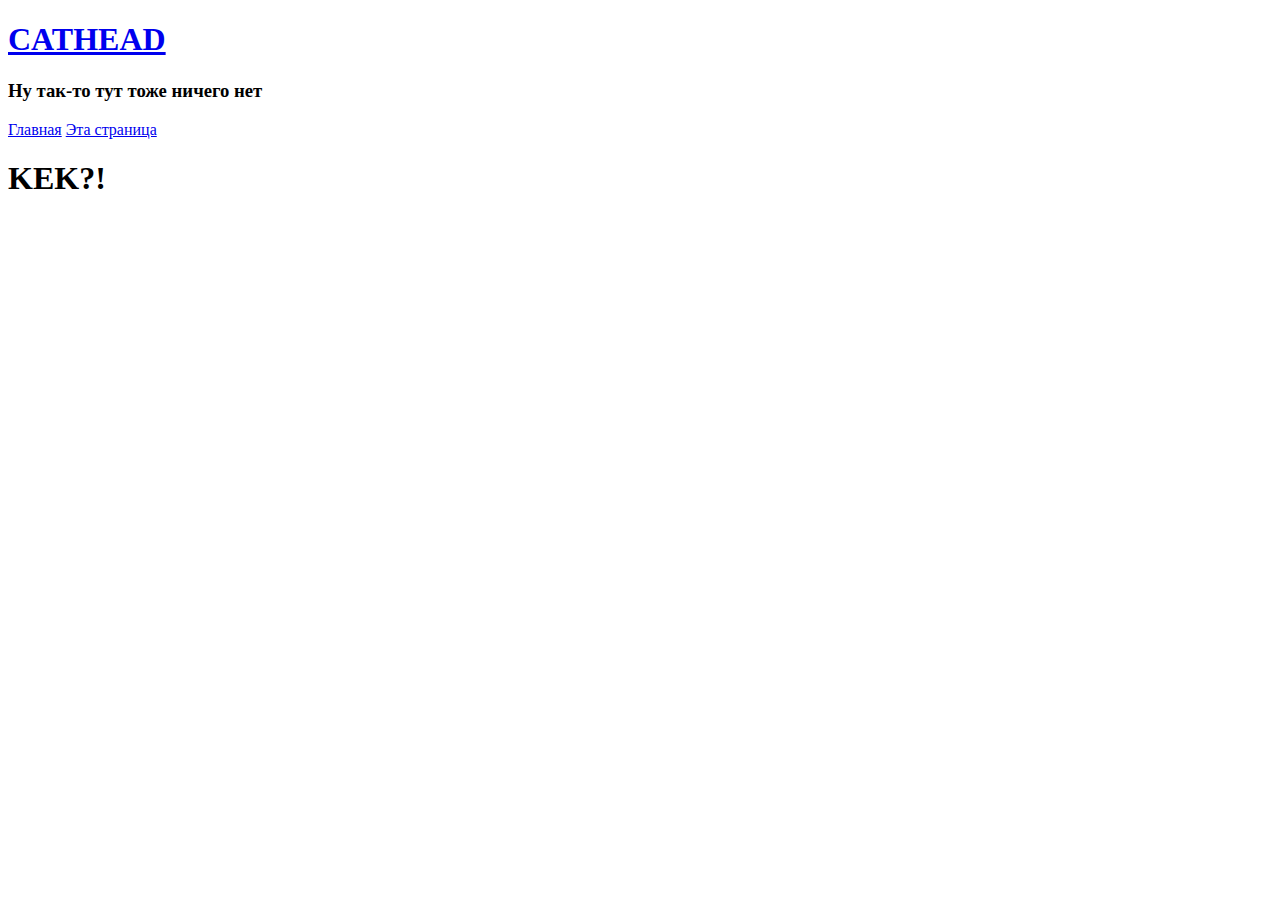
==== str2.html @ fde42764 "Add files via upload" ====
﻿<!DOCTYPE html>
<html lang="ru">
<head>
  <meta charset="utf-8">
  <title>cathead</title>
  <link rel="stylesheet" href="assets/stylesheets/main.css">
</head>
<body>

  <header>
    <h1>
        <a href="index.html">CATHEAD</a>
    </h1>
    <h3>Ну так-то тут тоже ничего нет</h3>
    <nav>
      <a href="index.html">Главная</a>
      <a href="str2.html">Эта страница</a>
    </nav>
  </header>
  
  <h1>KEK?!</h1>	 
</body>
</html>
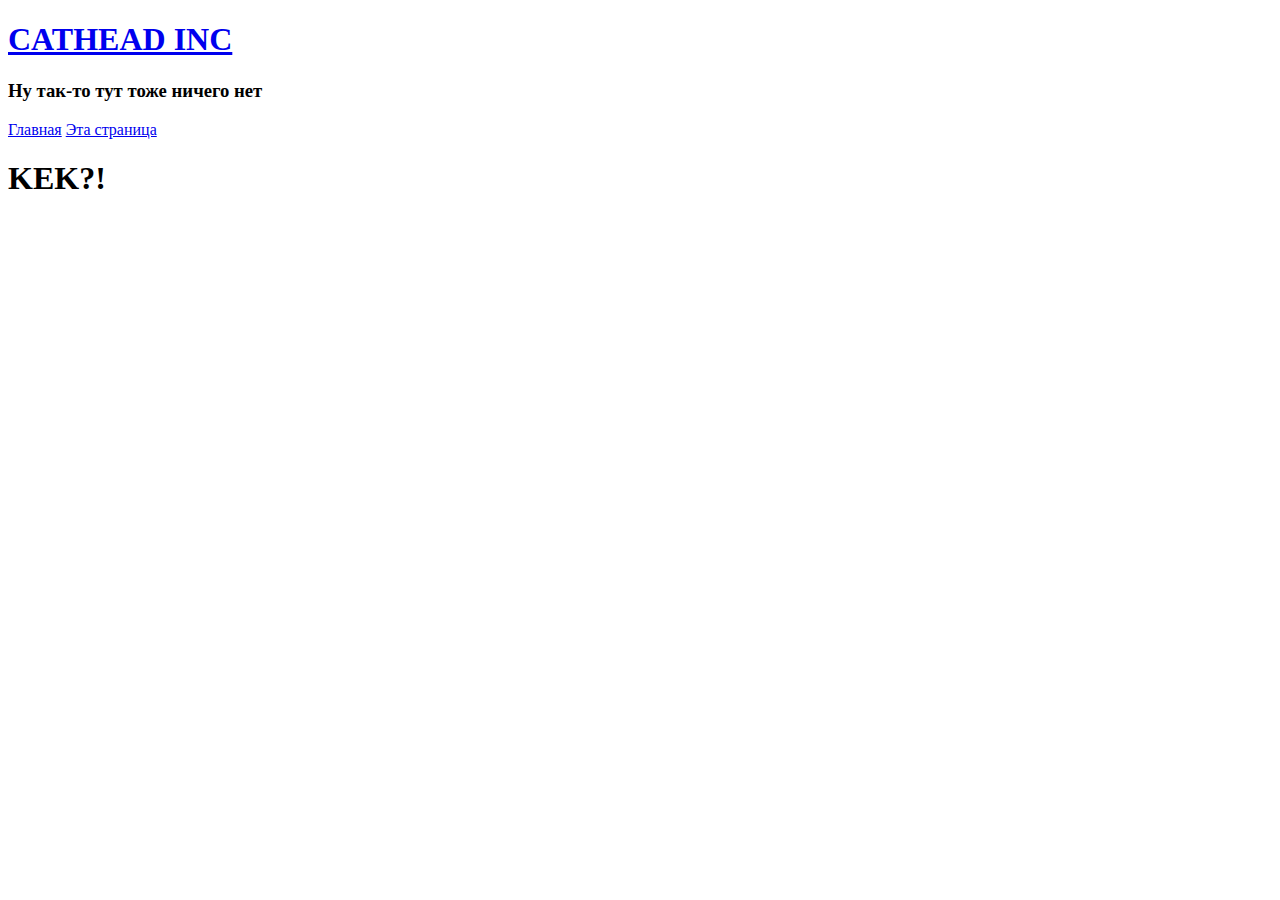
==== commit d75dce57: "Add files via upload" ====
--- a/str2.html
+++ b/str2.html
@@ -3,13 +3,12 @@
 <head>
   <meta charset="utf-8">
   <title>cathead</title>
-  <link rel="stylesheet" href="assets/stylesheets/main.css">
 </head>
 <body>
 
   <header>
     <h1>
-        <a href="index.html">CATHEAD</a>
+        <a href="index.html">CATHEAD INC</a>
     </h1>
     <h3>Ну так-то тут тоже ничего нет</h3>
     <nav>
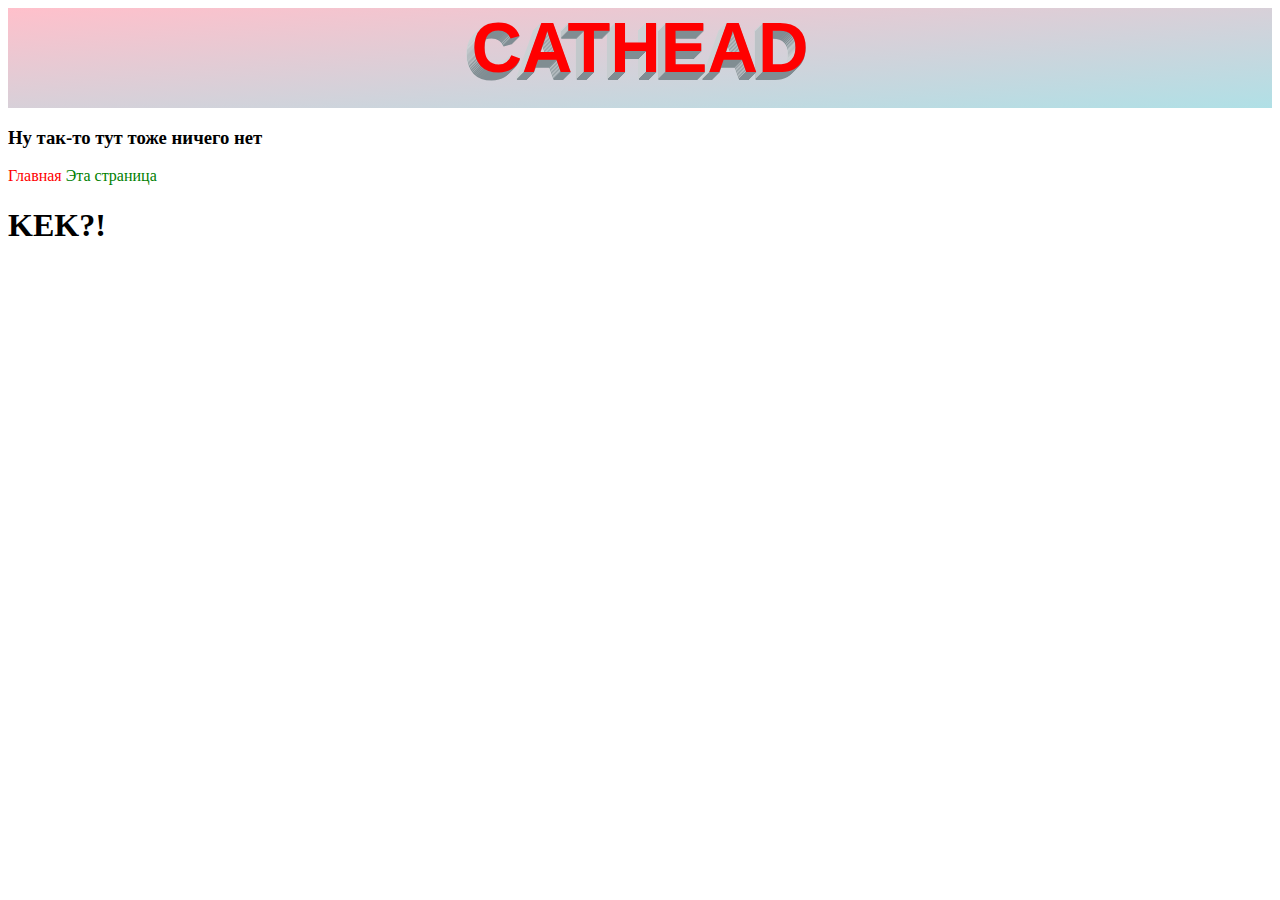
==== commit e7b5df96: "Add files via upload" ====
--- a/str2.html
+++ b/str2.html
@@ -1,22 +1,24 @@
 ﻿<!DOCTYPE html>
 <html lang="ru">
 <head>
-  <meta charset="utf-8">
-  <title>cathead</title>
+<meta charset="utf-8">
+<link href="style.str2.css" rel="stylesheet">
+<title>cathead</title>
 </head>
-<body>
+<body link="red" vlink="black" alink="white" bgcolor="white">  <!-- цвет ссылок и фона -->
 
-  <header>
-    <h1>
-        <a href="index.html">CATHEAD INC</a>
-    </h1>
+<header>
+
+  <div class="gradient"> <div class="enjoy-css">
+   <a href="index.html">CATHEAD</a> </div> </div>
+
     <h3>Ну так-то тут тоже ничего нет</h3>
     <nav>
-      <a href="index.html">Главная</a>
-      <a href="str2.html">Эта страница</a>
+      <p><a href="index.html" style="color: red">Главная</a>
+      <a href="str2.html" style="color: green">Эта страница</a><p>
     </nav>
   </header>
   
-  <h1>KEK?!</h1>	 
+<h1>KEK?!</h1>	 
 </body>
 </html>--- a/style.str2.css
+++ b/style.str2.css
@@ -0,0 +1,22 @@
+a {
+  text-decoration:none;
+
+}
+
+.gradient {
+  height: 100px;
+  background: linear-gradient(to top left, powderblue, pink);
+}
+
+.enjoy-css {
+  -webkit-box-sizing: class="support css-value">content-box;
+  -moz-box-sizing: content-box;
+  box-sizing: content-box;
+  border: none;
+  font: normal normal 900 70px/normal "Aldrich", Helvetica, sans-serif;
+  color: rgb(32, 44, 45);
+  text-align: center;
+  -o-text-overflow: clip;
+  text-overflow: clip;
+  text-shadow: 0 1px 0 rgb(128,141,147) , -1px 0 0 rgb(205,210,213) , -1px 2px 0 rgb(128,141,147) , -2px 1px 0 rgb(205,210,213) , -2px 3px 0 rgb(128,141,147) , -3px 2px 0 rgb(205,210,213) , -3px 4px 0 rgb(128,141,147) , -4px 3px 0 rgb(205,210,213) , -4px 5px 0 rgb(128,141,147) , -5px 4px 0 rgb(205,210,213) , -5px 6px 0 rgb(128,141,147) , -6px 5px 0 rgb(205,210,213) , -6px 7px 0 rgb(128,141,147) , -7px 6px 0 rgb(205,210,213) , -7px 8px 0 rgb(128,141,147) , -8px 7px 0 rgb(205,210,213) ;
+}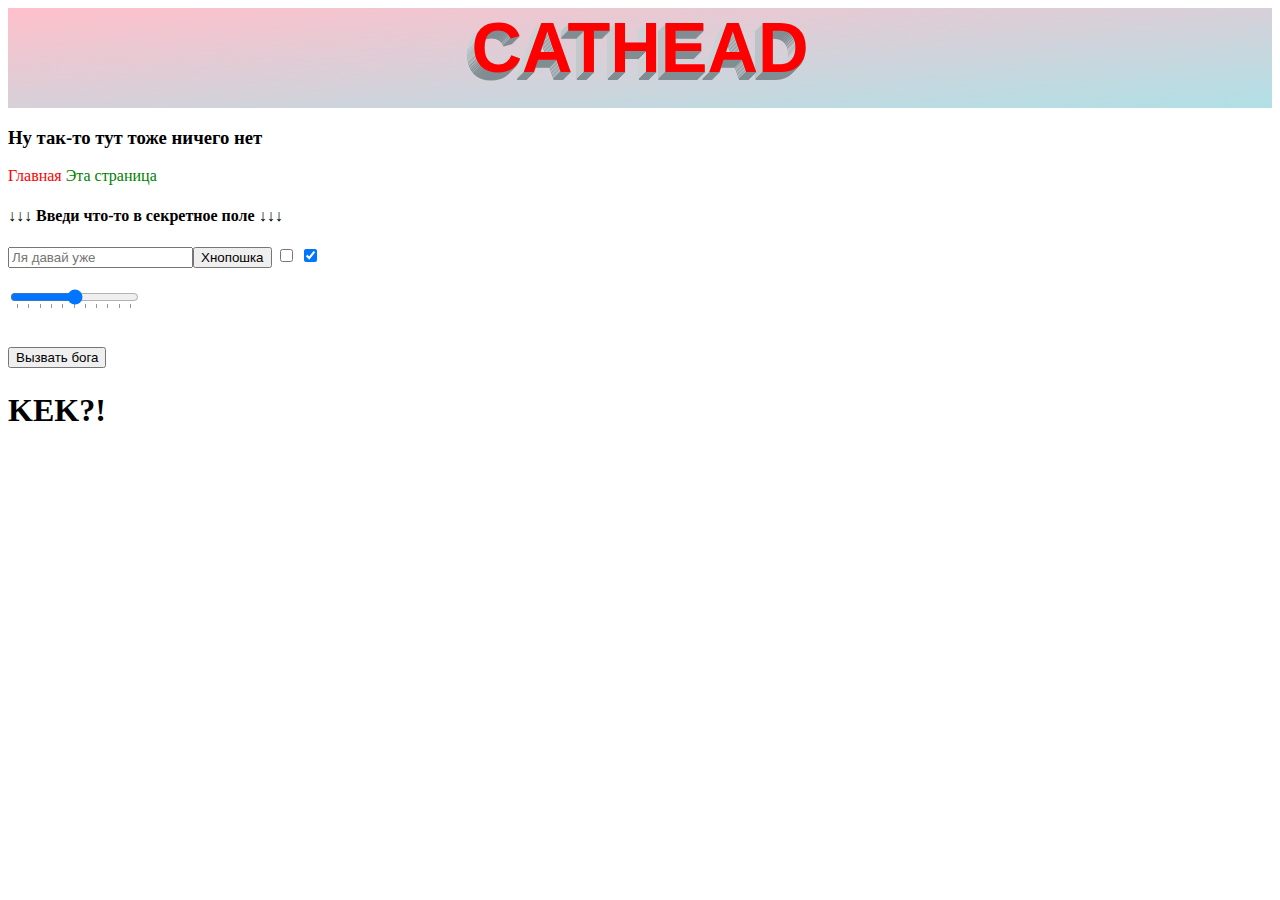
==== commit fd927e6d: "Add files via upload" ====
--- a/str2.html
+++ b/str2.html
@@ -6,8 +6,8 @@
 <title>cathead</title>
 </head>
 <body link="red" vlink="black" alink="white" bgcolor="white">  <!-- цвет ссылок и фона -->
+<header>
 
-<header>
 
   <div class="gradient"> <div class="enjoy-css">
    <a href="index.html">CATHEAD</a> </div> </div>
@@ -18,7 +18,42 @@
       <a href="str2.html" style="color: green">Эта страница</a><p>
     </nav>
   </header>
-  
+	<form action="#">
+<h4>↓↓↓ Введи что-то в секретное поле ↓↓↓</h4>
+<input placeholder="Ля давай уже" type = "password" name = "testInput" id = "testInput" oninput = "testFunction()"><input type="reset" value="Хнопошка" onclick="Button()" />
+<input id="checkBox" type="checkbox" >
+<input id="checkBox" type="checkbox" checked> 
+<p id = "info" ></p>
+
+
+<input type="range" list="tickmarks">
+
+<datalist id="tickmarks">
+  <option value="0">
+  <option value="10">
+  <option value="20">
+  <option value="30">
+  <option value="40">
+  <option value="50">
+  <option value="60">
+  <option value="70">
+  <option value="80">
+  <option value="90">
+  <option value="100">
+</datalist>
+
+<script>
+function testFunction() {
+	var x = document.getElementById("testInput").value;
+	document.getElementById("info").innerHTML = "Омагад ты ввел: " + x;
+}
+</script>
+
+<h1><input type="button" onclick="alert('Я тут, что хотел?')" value="Вызвать бога"></h1>
+
+
+
+</form>
 <h1>KEK?!</h1>	 
 </body>
 </html>